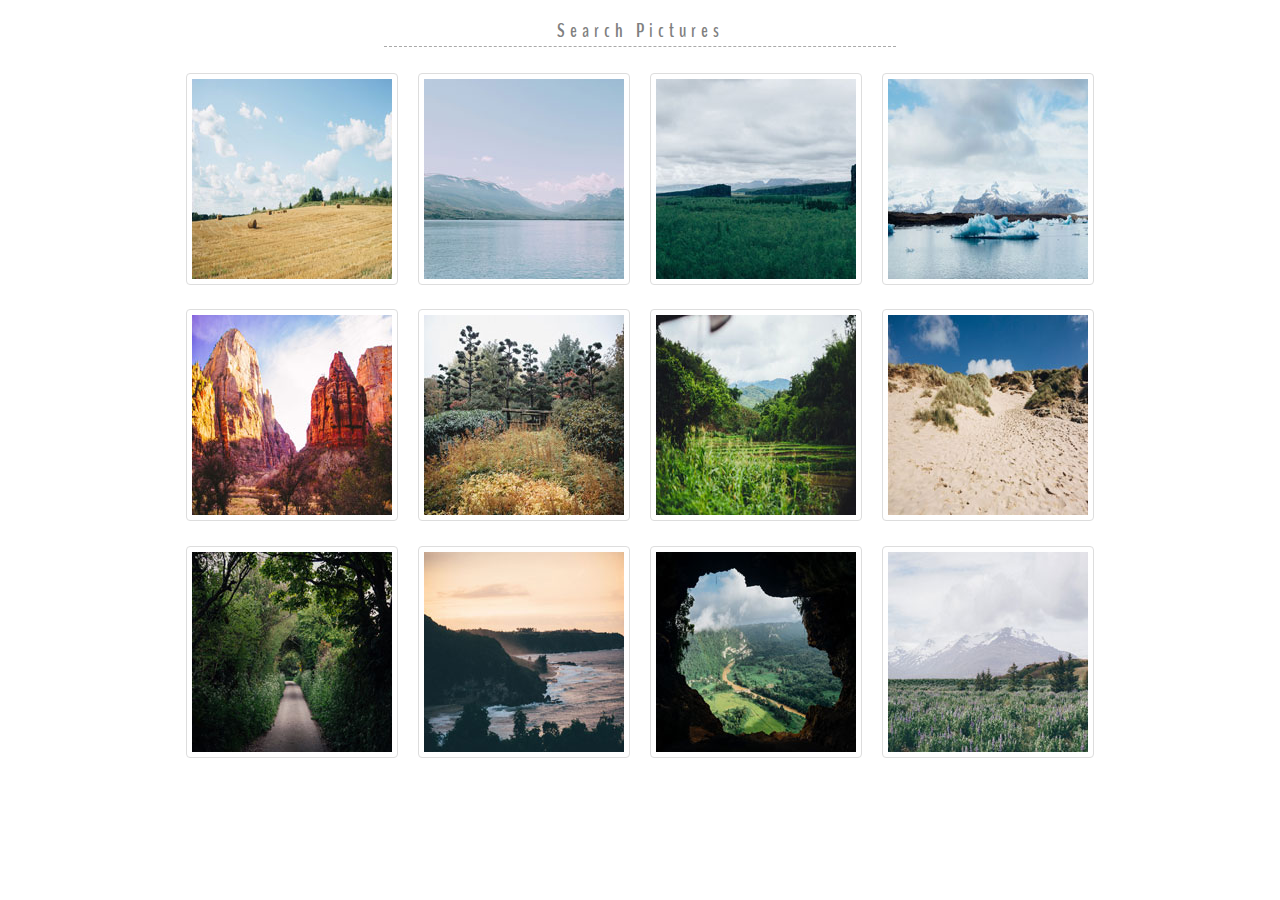
==== index.html @ 0607a7a0 "change html name" ====
<!DOCTYPE html>
<html lang="en">
<head>
	<title>Treehouse Photo Gallery</title>
	<link rel="stylesheet" type="text/css" href="css/normalize.css">
	<link rel="stylesheet" type="text/css" href="css/my_reset.css">
	<link rel="stylesheet" type="text/css" href="css/baguetteBox.css">
	<link rel="stylesheet" type="text/css" href="css/main.css">
	<link href="https://fonts.googleapis.com/css?family=BenchNine" rel="stylesheet">
</head>
<body>
	<header>
		<div class="inputNav">
			<input placeholder="Search Pictures" id="search" name="search" type="text" data-list=".pictures">
		</div>
	</header>
	<section class="container">
		<div class="flex gallery pictures" >
				<a href="photos/01.jpg" title="I love hay bales. Took this snap on a drive through the countryside past some straw fields." >
					<img src="photos/thumbnails/01.jpg" class="item" alt="straw field">
				</a>
				<a href="photos/02.jpg" title="The lake was so calm today. We had a great view of the snow on the mountains from here." >
					<img src="photos/thumbnails/02.jpg" class="item" alt="mountains">
				</a>
				<a href="photos/03.jpg" title="I hiked to the top of the mountain and got this picture of the canyon and trees below." >
					<img src="photos/thumbnails/03.jpg" class="item" alt="canyon">
				</a>
				<a href="photos/04.jpg" title="It was amazing to see an iceberg up close, it was so cold but didn’t snow today." >
					<img src="photos/thumbnails/04.jpg" class="item" alt="iceberg">
				</a>
				<a href="photos/05.jpg" title="The red cliffs were beautiful. It was really hot in the desert but we did a lot of walking through the canyons." >
					<img src="photos/thumbnails/05.jpg" class="item" alt="cliffs">
				</a>	
				<a href="photos/06.jpg" title="Fall is coming, I love when the leaves on the trees start to change color.">
					<img src="photos/thumbnails/06.jpg" class="item"  alt="leaves">
				</a>
				<a href="photos/07.jpg" title="I drove past this plantation yesterday, everything is so green!" >
					<img src="photos/thumbnails/07.jpg" class="item" alt="plantation">
				</a>		
				<a href="photos/08.jpg" title="My summer vacation to the Oregon Coast. I love the sandy dunes" >
					<img src="photos/thumbnails/08.jpg" class="item" alt="sandy dunes">
				</a>
			
				<a href="photos/09.jpg" title="We enjoyed a quiet stroll down this countryside lane." >
					<img src="photos/thumbnails/09.jpg" class="item" alt="countryside">
				</a>
				<a href="photos/10.jpg" title="Sunset at the coast! The sky turned a lovely shade of orange." >
					<img src="photos/thumbnails/10.jpg" class="item" alt="Sunset">
				</a>	
				<a href="photos/11.jpg" title="I did a tour of a cave today and the view of the landscape below was breathtaking." >
					<img src="photos/thumbnails/11.jpg" class="item" alt="beautiful view">
				</a>	
				<a href="photos/12.jpg" title="I walked through this meadow of bluebells and got a good view of the snow on the mountain before the fog came in.">
					<img src="photos/thumbnails/12.jpg" class="item" alt="snow w/ fog">
				</a>
		</div>
	</section>
	<footer></footer>
	<script type="text/javascript" src="js/jquery-3.3.1.min.js"></script>
	<script type="text/javascript" src="js/baguetteBox.js"></script>
	<script type="text/javascript" src="js/jquery.hideseek.js"></script>
	<script type="text/javascript" src="js/main.js"></script>
</body>
</html>
---- css/baguetteBox.css ----
/*!
 * baguetteBox.js
 * @author  feimosi
 * @version 1.11.0
 * @url https://github.com/feimosi/baguetteBox.js
 */
#baguetteBox-overlay {
  display: none;
  opacity: 0;
  position: fixed;
  overflow: hidden;
  top: 0;
  left: 0;
  width: 100%;
  height: 100%;
  z-index: 1000000;
  background-color: #222;
  background-color: rgba(0, 0, 0, 0.8);
  -webkit-transition: opacity .5s ease;
  transition: opacity .5s ease; }
  #baguetteBox-overlay.visible {
    opacity: 1; }
  #baguetteBox-overlay .full-image {
    display: inline-block;
    position: relative;
    width: 100%;
    height: 100%;
    text-align: center; }
    #baguetteBox-overlay .full-image figure {
      display: inline;
      margin: 0;
      height: 100%; }
    #baguetteBox-overlay .full-image img {
      display: inline-block;
      width: auto;
      height: auto;
      max-height: 100%;
      max-width: 100%;
      vertical-align: middle;
      -webkit-box-shadow: 0 0 8px rgba(0, 0, 0, 0.6);
         -moz-box-shadow: 0 0 8px rgba(0, 0, 0, 0.6);
              box-shadow: 0 0 8px rgba(0, 0, 0, 0.6); }
    #baguetteBox-overlay .full-image figcaption {
      display: block;
      position: absolute;
      bottom: 0;
      width: 100%;
      text-align: center;
      line-height: 1.8;
      white-space: normal;
      color: #ccc;
      background-color: #000;
      background-color: rgba(0, 0, 0, 0.6);
      font-family: sans-serif; }
    #baguetteBox-overlay .full-image:before {
      content: "";
      display: inline-block;
      height: 50%;
      width: 1px;
      margin-right: -1px; }

#baguetteBox-slider {
  position: absolute;
  left: 0;
  top: 0;
  height: 100%;
  width: 100%;
  white-space: nowrap;
  -webkit-transition: left .4s ease, -webkit-transform .4s ease;
  transition: left .4s ease, -webkit-transform .4s ease;
  transition: left .4s ease, transform .4s ease;
  transition: left .4s ease, transform .4s ease, -webkit-transform .4s ease, -moz-transform .4s ease; }
  #baguetteBox-slider.bounce-from-right {
    -webkit-animation: bounceFromRight .4s ease-out;
            animation: bounceFromRight .4s ease-out; }
  #baguetteBox-slider.bounce-from-left {
    -webkit-animation: bounceFromLeft .4s ease-out;
            animation: bounceFromLeft .4s ease-out; }

@-webkit-keyframes bounceFromRight {
  0% {
    margin-left: 0; }
  50% {
    margin-left: -30px; }
  100% {
    margin-left: 0; } }

@keyframes bounceFromRight {
  0% {
    margin-left: 0; }
  50% {
    margin-left: -30px; }
  100% {
    margin-left: 0; } }

@-webkit-keyframes bounceFromLeft {
  0% {
    margin-left: 0; }
  50% {
    margin-left: 30px; }
  100% {
    margin-left: 0; } }

@keyframes bounceFromLeft {
  0% {
    margin-left: 0; }
  50% {
    margin-left: 30px; }
  100% {
    margin-left: 0; } }

.baguetteBox-button#next-button, .baguetteBox-button#previous-button {
  top: 50%;
  top: calc(50% - 30px);
  width: 44px;
  height: 60px; }

.baguetteBox-button {
  position: absolute;
  cursor: pointer;
  outline: none;
  padding: 0;
  margin: 0;
  border: 0;
  -moz-border-radius: 15%;
       border-radius: 15%;
  background-color: #323232;
  background-color: rgba(50, 50, 50, 0.5);
  color: #ddd;
  font: 1.6em sans-serif;
  -webkit-transition: background-color .4s ease;
  transition: background-color .4s ease; }
  .baguetteBox-button:focus, .baguetteBox-button:hover {
    background-color: rgba(50, 50, 50, 0.9); }
  .baguetteBox-button#next-button {
    right: 2%; }
  .baguetteBox-button#previous-button {
    left: 2%; }
  .baguetteBox-button#close-button {
    top: 20px;
    right: 2%;
    right: calc(2% + 6px);
    width: 30px;
    height: 30px; }
  .baguetteBox-button svg {
    position: absolute;
    left: 0;
    top: 0; }

/*
    Preloader
    Borrowed from http://tobiasahlin.com/spinkit/
*/
.baguetteBox-spinner {
  width: 40px;
  height: 40px;
  display: inline-block;
  position: absolute;
  top: 50%;
  left: 50%;
  margin-top: -20px;
  margin-left: -20px; }

.baguetteBox-double-bounce1,
.baguetteBox-double-bounce2 {
  width: 100%;
  height: 100%;
  -moz-border-radius: 50%;
       border-radius: 50%;
  background-color: #fff;
  opacity: .6;
  position: absolute;
  top: 0;
  left: 0;
  -webkit-animation: bounce 2s infinite ease-in-out;
          animation: bounce 2s infinite ease-in-out; }

.baguetteBox-double-bounce2 {
  -webkit-animation-delay: -1s;
          animation-delay: -1s; }

@-webkit-keyframes bounce {
  0%, 100% {
    -webkit-transform: scale(0);
            transform: scale(0); }
  50% {
    -webkit-transform: scale(1);
            transform: scale(1); } }

@keyframes bounce {
  0%, 100% {
    -webkit-transform: scale(0);
       -moz-transform: scale(0);
            transform: scale(0); }
  50% {
    -webkit-transform: scale(1);
       -moz-transform: scale(1);
            transform: scale(1); } }
---- css/main.css ----
html {
  font-family: "BenchNine", sans-serif;
}

.inputNav {
  display: flex;
  justify-content: center;
  margin: 1.6rem 0;
}
.inputNav input {
  background-color: transparent;
  border: none;
  border-bottom: 0.1rem dashed darkgrey;
  line-height: 3rem;
  width: 95%;
  text-align: center;
  font-size: 2rem;
  color: dimgrey;
  letter-spacing: 0.1rem;
}
.inputNav input:focus {
  outline: none;
}
.inputNav input::placeholder {
  letter-spacing: 0.5rem;
  font-size: 2rem;
  font-weight: 900;
  color: grey;
}
@media (min-width: 550px) {
  .inputNav input {
    width: 40%;
  }
}

.flex {
  margin: 0 auto;
  display: flex;
  flex-direction: column;
  justify-content: center;
}
@media (min-width: 550px) {
  .flex {
    flex-wrap: wrap;
    flex-direction: row;
  }
}

div {
  text-align: center;
  margin: 0;
}

img {
  border: 0.1rem solid #ddd;
  padding: 0.5rem;
  border-radius: 0.4rem;
  text-align: center;
}
img:hover {
  box-shadow: 0 0 5px grey;
  transition: box-shadow 500ms;
}

.item {
  flex-grow: 1;
  flex-shrink: 1;
  flex-basis: 25%;
  margin: 1rem 1rem;
}

.container {
  max-width: 1000px;
}

/*# sourceMappingURL=main.css.map */
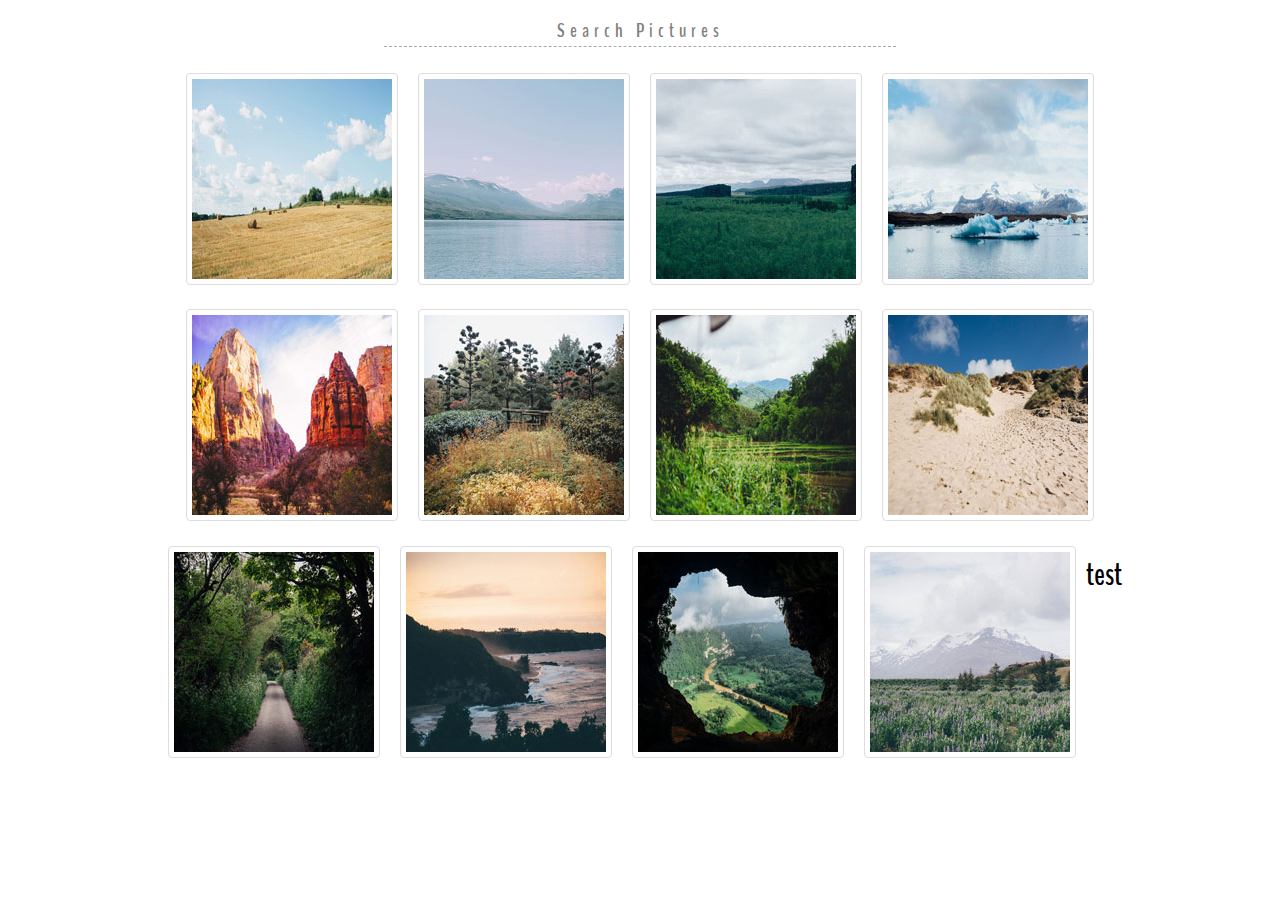
==== commit abe87524: "test" ====
--- a/index.html
+++ b/index.html
@@ -53,6 +53,7 @@
 				<a href="photos/12.jpg" title="I walked through this meadow of bluebells and got a good view of the snow on the mountain before the fog came in.">
 					<img src="photos/thumbnails/12.jpg" class="item" alt="snow w/ fog">
 				</a>
+				<h1> test</h1>
 		</div>
 	</section>
 	<footer></footer>
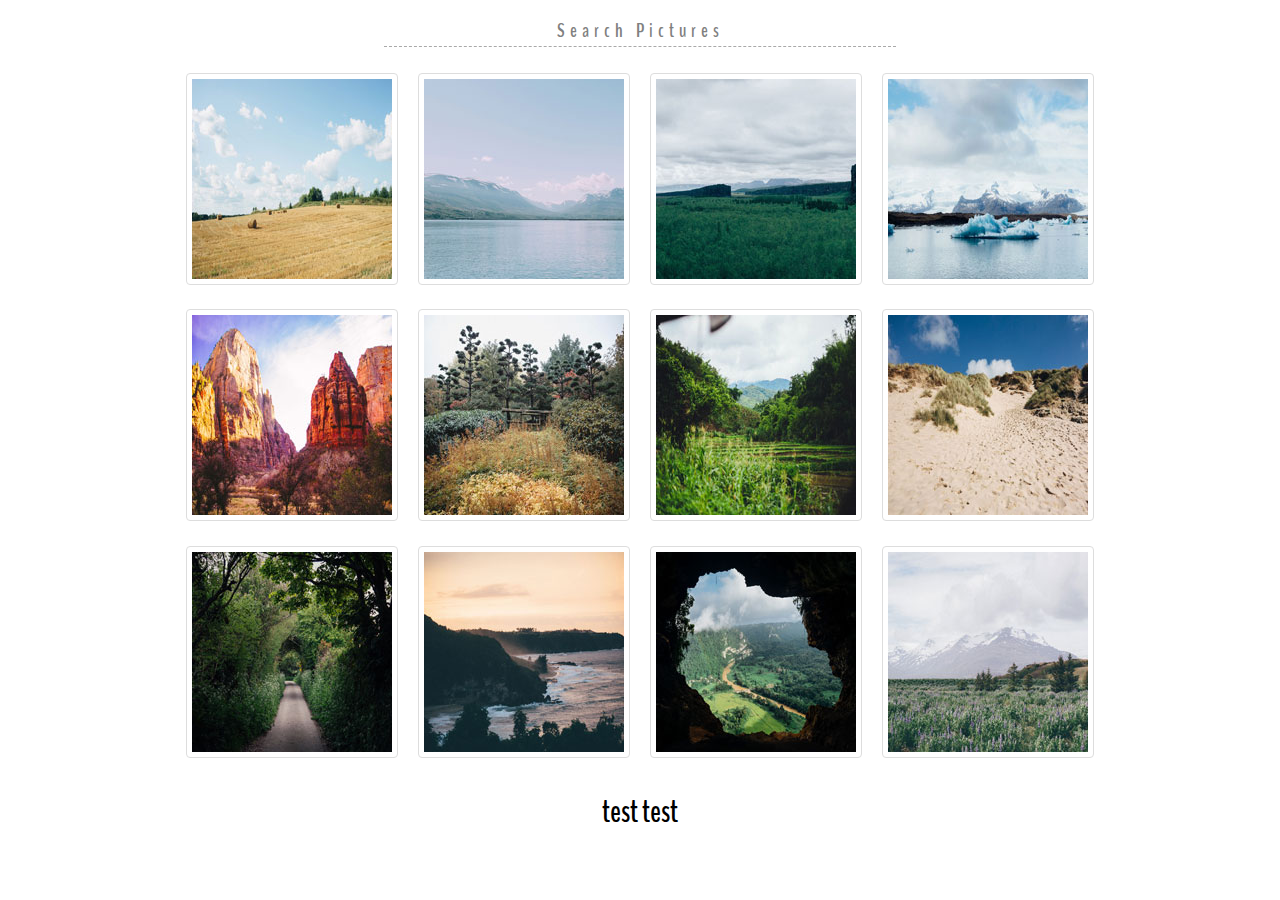
==== commit d36adf7a: "test for pushing changes to gh-pages" ====
--- a/index.html
+++ b/index.html
@@ -53,7 +53,7 @@
 				<a href="photos/12.jpg" title="I walked through this meadow of bluebells and got a good view of the snow on the mountain before the fog came in.">
 					<img src="photos/thumbnails/12.jpg" class="item" alt="snow w/ fog">
 				</a>
-				<h1> test</h1>
+				<h1> test test</h1>
 		</div>
 	</section>
 	<footer></footer>
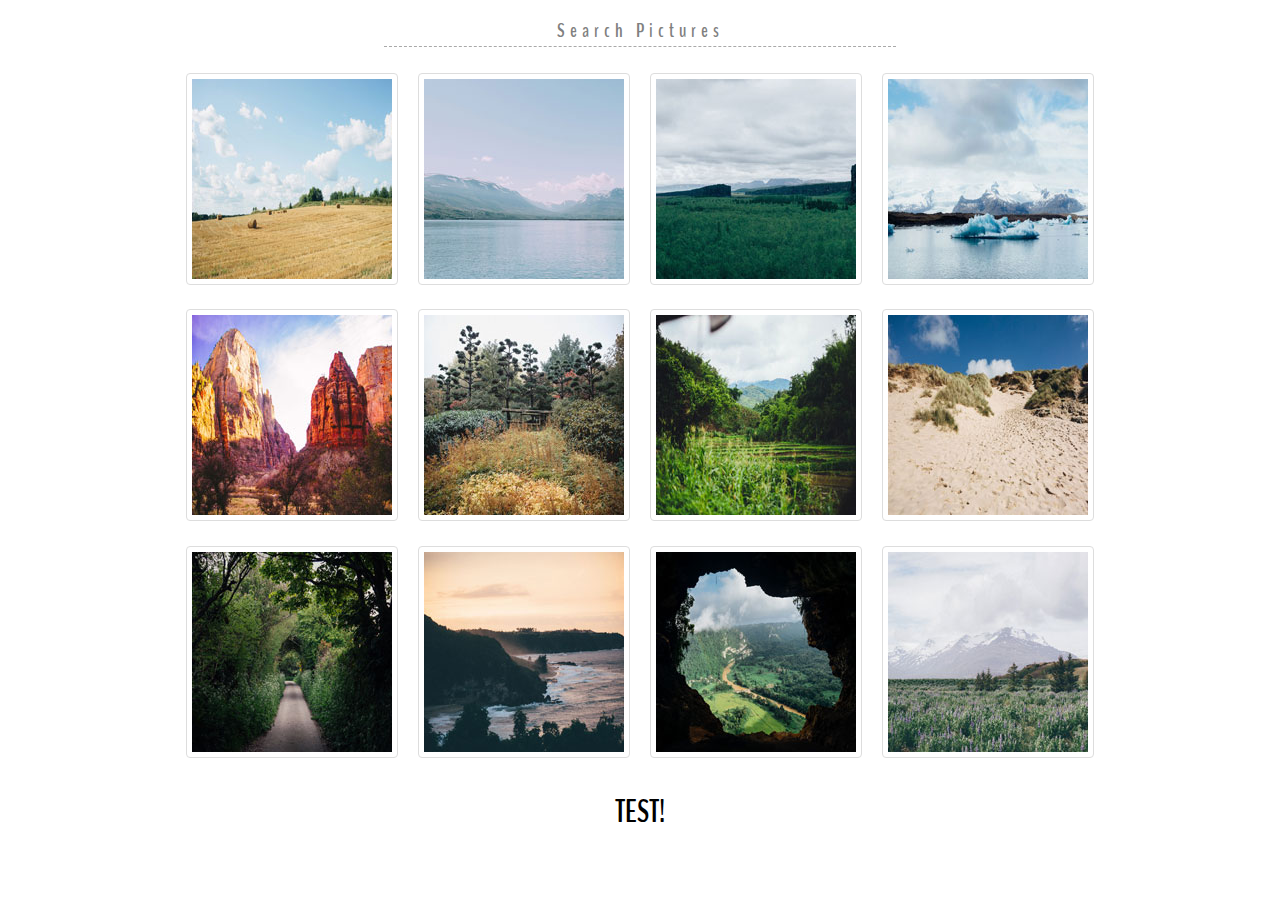
==== commit 54016e6c: "test again" ====
--- a/index.html
+++ b/index.html
@@ -53,7 +53,7 @@
 				<a href="photos/12.jpg" title="I walked through this meadow of bluebells and got a good view of the snow on the mountain before the fog came in.">
 					<img src="photos/thumbnails/12.jpg" class="item" alt="snow w/ fog">
 				</a>
-				<h1> test test</h1>
+				<h1> TEST!</h1>
 		</div>
 	</section>
 	<footer></footer>
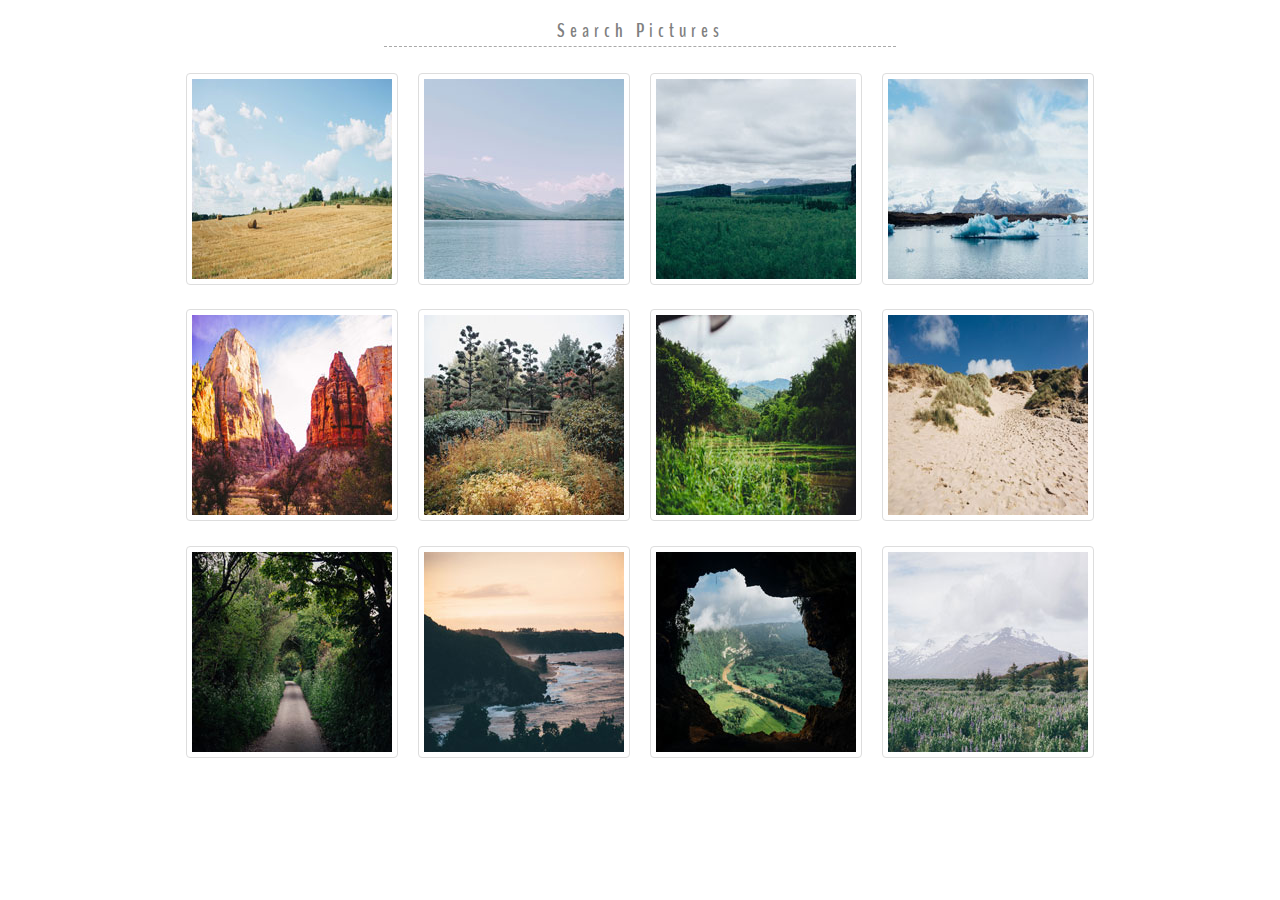
==== commit 1d3cad4a: "took out test text" ====
--- a/index.html
+++ b/index.html
@@ -53,7 +53,7 @@
 				<a href="photos/12.jpg" title="I walked through this meadow of bluebells and got a good view of the snow on the mountain before the fog came in.">
 					<img src="photos/thumbnails/12.jpg" class="item" alt="snow w/ fog">
 				</a>
-				<h1> TEST!</h1>
+				
 		</div>
 	</section>
 	<footer></footer>
